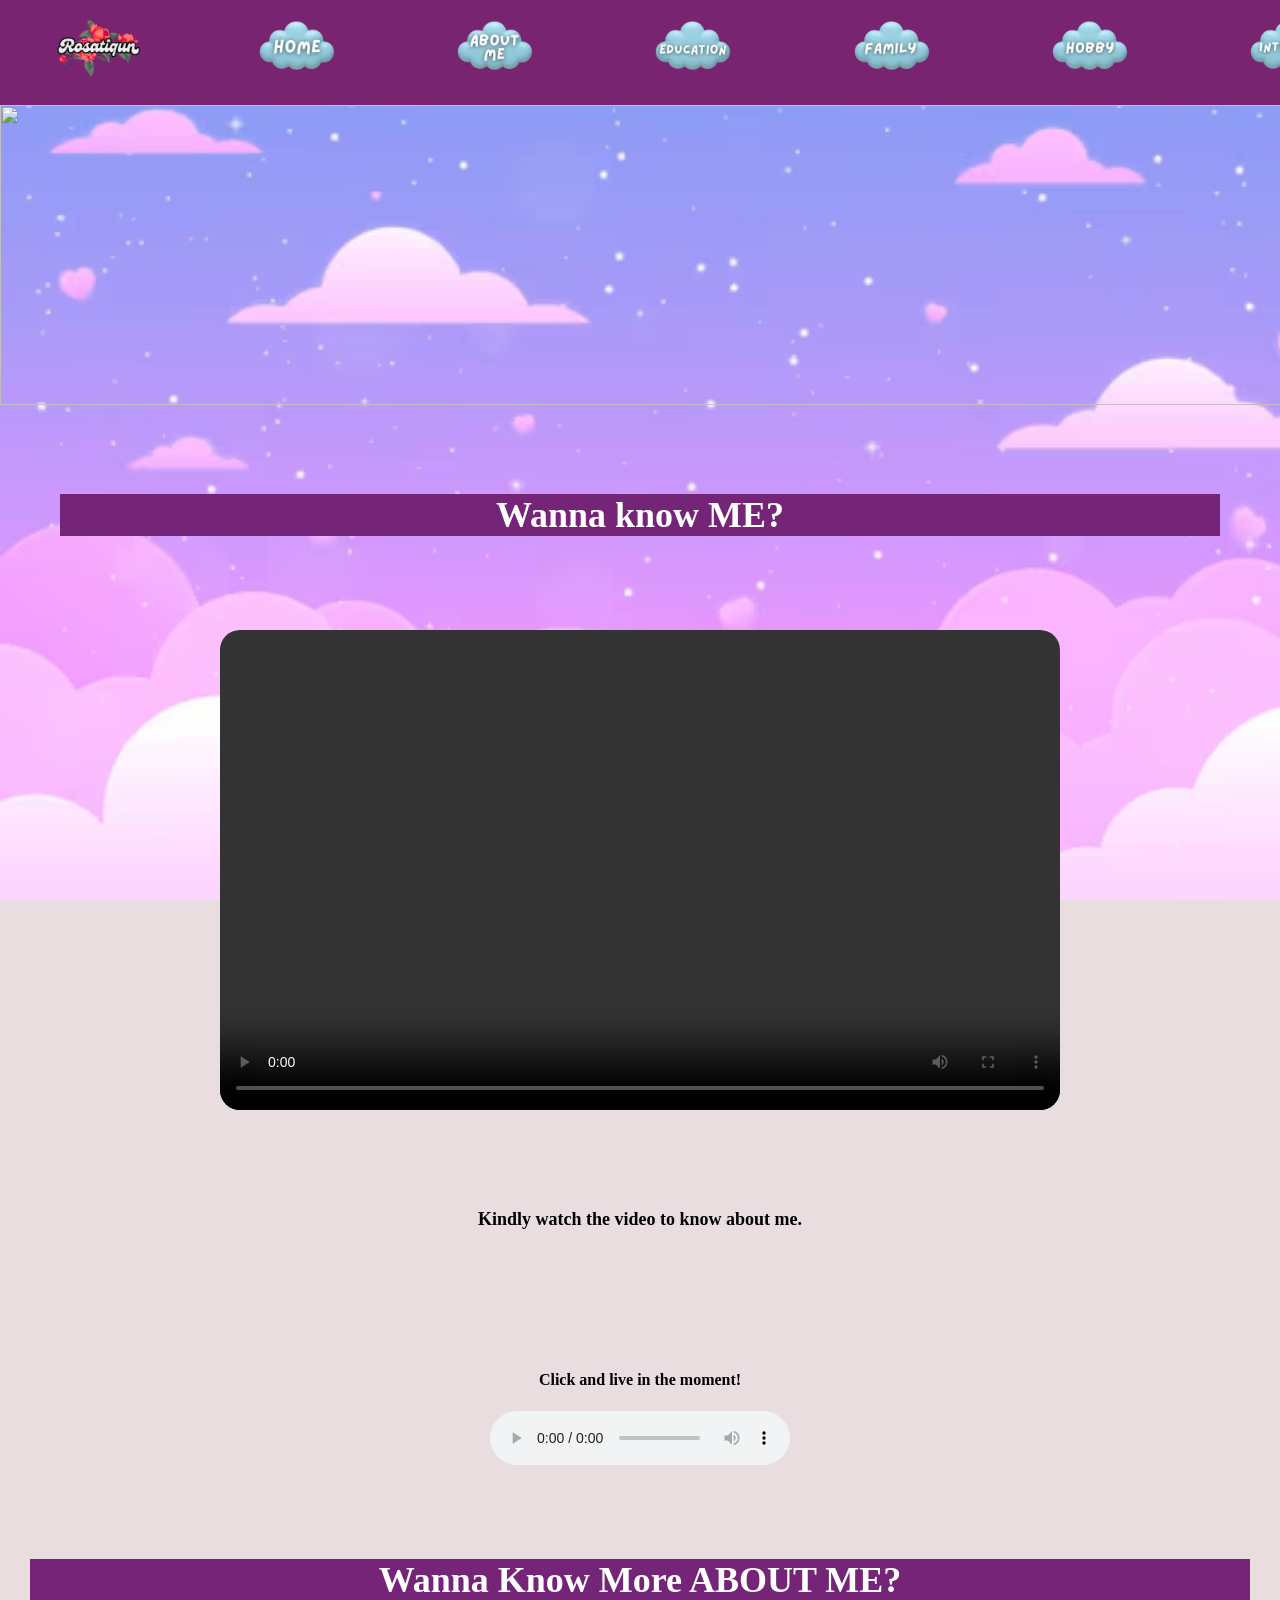
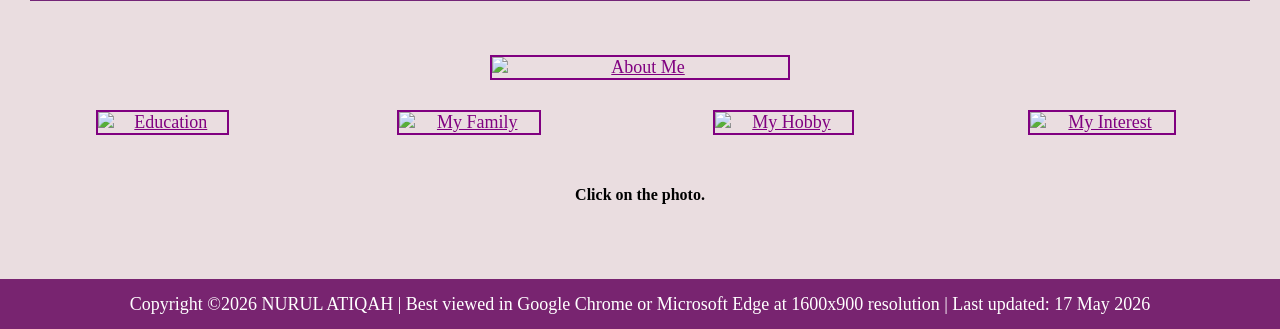
==== index.html @ b18af686 "Add files via upload" ====
<!DOCTYPE html>
<html>
<head>
	<title>My Personal Website</title>

<style>
.dropbtn {
  background-color: #782470;
  color: white;
  padding: 0px;
  font-size: 16px;
  border: none;
}

.dropdown {
  position: relative;
  display: inline-block;
}

.dropdown-content {
  display: none;
  position: absolute;
  left: 50%;
  transform: translateX(-50%);
  background-color: #782470;
  min-width: 160px;
  box-shadow: 0px 8px 16px 0px rgba(0,0,0,0.2);
  z-index: 1;
}

.dropdown-content a {
  color: white;
  padding: 10px 5px;
  text-decoration: none;
  display: block;
}

.dropdown-content a:hover {background-color: #ddd;}

.dropdown:hover .dropdown-content {display: block;}

.dropdown:hover .dropbtn {background-color: #3e8e41;}

#myBtn {
  display: block;
  position: fixed;
  bottom: 20px;
  right: 30px;
  z-index: 99;
  border: none;
  outline: none;
  background-color: transparent;
  color: white;
  cursor: pointer;
  padding: 15px;
  border-radius: 10px;
  font-size: 18px;
}

#myBtn:hover {
  background-color: #555;
}  

html {
  scroll-behavior: smooth;
}
  
* {box-sizing: border-box;}

.container {
  position: relative;
  width: 50%;
  max-width: 300px;
}

.image {
  display: block;
  width: 100%;
  height: auto;
}

.overlay {
  position: absolute; 
  bottom: 0; 
  background: rgb(0, 0, 0);
  background: rgba(0, 0, 0, 0.5);
  color: #f1f1f1; 
  width: 100%;
  transition: .5s ease;
  opacity:0;
  color: white;
  font-size: 20px;
  padding: 20px;
  text-align: center;
}

.container:hover .overlay {
  opacity: 1;
}  

video {
    border-radius: 20px;
    overflow: hidden;
}
</style>
	<link rel="stylesheet" href="style.css">
</head>
<body>
<body style="margin:0;padding:0">
<table align="center" width="100%" height="50" cellpadding="0" cellspacing="0">
<tr align="center" bgcolor="#782470">
<td><a href="index.html"><img src="/button/logo.png" width="100" height="100"></a></td>
<td><a href="index.html"><img src="/button/home.png" width="100" height="100"></a></td> 
<td><a href="about_me.html"><img src="/button/aboutme.png" width="100" height="100"></a></td>
<td><a href="education.html"><img src="/button/education.png" width="100" height="100"></a></td>
<td><a href="family.html"><img src="/button/family.png" width="100" height="100"></a></td>
<td>
<div class="dropdown">
	<img src="/button/hobby.png" width="100" height="100">
	<div class="dropdown-content" style="font-family:Comic Sans MS">
		<a href="drawing.html">Drawing</a>
		<a href="reading.html">Reading Novel</a>
		<a href="writing.html">Writing Story</a>
	</div>
</div>
</td>	
<td><a href="interest.html"><img src="/button/interest.png" width="100" height="100"></a></td>
<td>
<div class="dropdown">
	<img src="/button/gallery.png" width="100" height="100">
	<div class="dropdown-content" style="font-family:Comic Sans MS">
		<a href="myself.html">Myself</a>
		<a href="myfamily.html">My Family</a>
		<a href="mydrawing.html">My Drawing</a>
		<a href="mynovels.html">My Novels</a>
		<a href="myfavkpop.html">My Favourite K-pop Group</a>
		<a href="myfavkdrama.html">My Watched K-drama</a>
	</div>
</div>
</td>
</tr>
<tr align="center">
<td colspan="8"><img src="/home/banner.png" width="1585" height="300"></td>
</tr>
</table>

<table align="center" width="100%" cellpadding="10" cellspacing="50">
<tr align="center"> 
<td align="center"><h1 style="font-family:Comic Sans MS; background-color:#742577; color:#ffffff">Wanna know ME?</h1></td>
</tr>

<tr align="center"> 
<td align="center">
<video width="840" height="480" controls>
	<source src="/home/home_video.mp4" type="video/mp4">
	<source src="/home/home_video." type="video/ogg">
</video>
</td>
</tr>

<tr>
<td align="center">
<h4>Kindly watch the video to know about me.</h4>
</td>
</tr>
</table>
<br>
<br>
<h4 align="center">Click and live in the moment!</h4>
<div style="text-align:center;">
	<audio controls>
		<source src="/home/bgsound1.mp3" type="audio/mpeg" align="center">
	</audio>
</div>
<br>
<br>
<table align="center" width="100%" cellpadding="0" cellspacing="30">
<tr align="center">
<td colspan="4"><h1 style="font-family:Comic Sans MS; background-color:#7422577">Wanna Know More ABOUT ME?</h1></td>
</tr>

<tr align="center">
<td colspan="4">
<div class="container">
	<a href="about_me.html"><img src="/home/tumb-1.png" alt="About Me" class="image" border="2"></a>
	<div class="overlay" style="font-family:Comic Sans MS">ABOUT ME</div>
</div>
</td>
</tr>

<tr align="center">
<td>
<div class="container">
	<a href="education.html"><img src="/home/tumb-2.png" alt="Education" class="image" border="2"></a>
	<div class="overlay" style="font-family:Comic Sans MS">EDUCATION</div>
</div>
</td>
<td>
<div class="container">
	<a href="family.html"><img src="/home/tumb-3.png" alt="My Family" class="image" border="2"></a>
	<div class="overlay" style="font-family:Comic Sans MS">MY FAMILY</div>
</div>
</td>
<td>
<div class="container">
	<a href="hobby.html"><img src="/home/tumb-4.png" alt="My Hobby" class="image" border="2"></a>
	<div class="overlay" style="font-family:Comic Sans MS">MY HOBBY</div>
</div>
</td>
<td>
<div class="container">
	<a href="interest.html"><img src="/home/tumb-5.png" alt="My Interest" class="image" border="2"></a>
	<div class="overlay" style="font-family:Comic Sans MS">MY INTEREST</div>
</div>
</td>
</tr>
</table>
<h4 align="center">Click on the photo.</h4>
<br>
<button onclick="topFunction()" id="myBtn" title="Go to top">
	<img src="scrollup.png" width="50px" height="50px" align="right">
</button>
<br>
<br>
<table align="center" width="100%" height="50" cellpadding="0" cellspacing="0" style="color: white;">
<tr align="center" bgcolor="#782470" >
<td>Copyright ©2026 NURUL ATIQAH | Best viewed in Google Chrome or Microsoft Edge at
1600x900 resolution | Last updated: 17 May 2026</td>
</tr>
</table>
<script>
window.onscroll = function() {
    scrollFunction();
};

function scrollFunction() {
    if (document.documentElement.scrollTop > 300) {
        document.getElementById("myBtn").style.display = "block";
    } else {
        document.getElementById("myBtn").style.display = "none";
    }
}

function topFunction() {
    document.documentElement.scrollTop = 0;
}
</script>
<body bgcolor="#eadde0">
<body link="purple">
</body>
</html>
---- style.css ----
body {
	background-image: url('bg3.jpg');
	background-repeat: no-repeat;
	background-attachment: fixed;
	background-size: cover;
}

h1 {
	background-color:#742577;
	color:#ffffff;
	font-family:Comic Sans MS;
}

p {
	font-size: 20px;
}

td {
	font-size: 18px;
}

button {
	width: 100px;
	height: 100px;
}
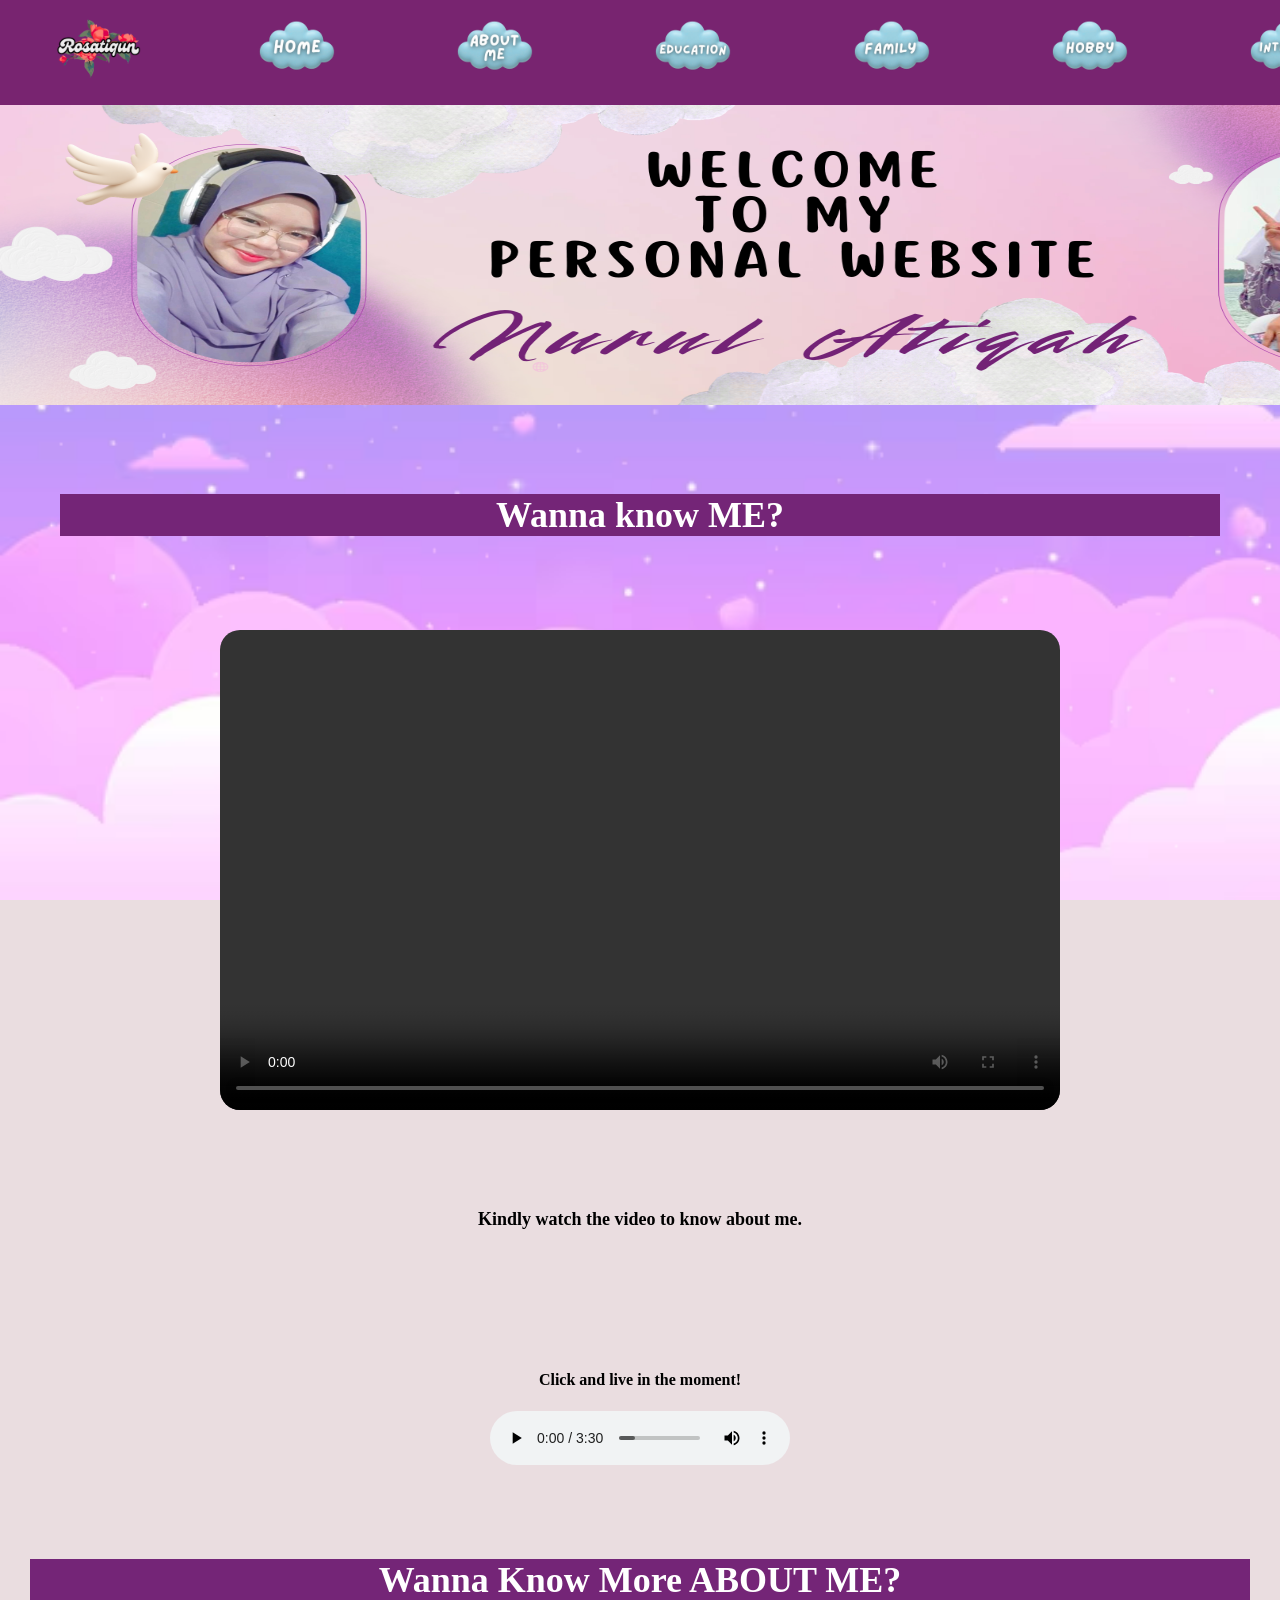
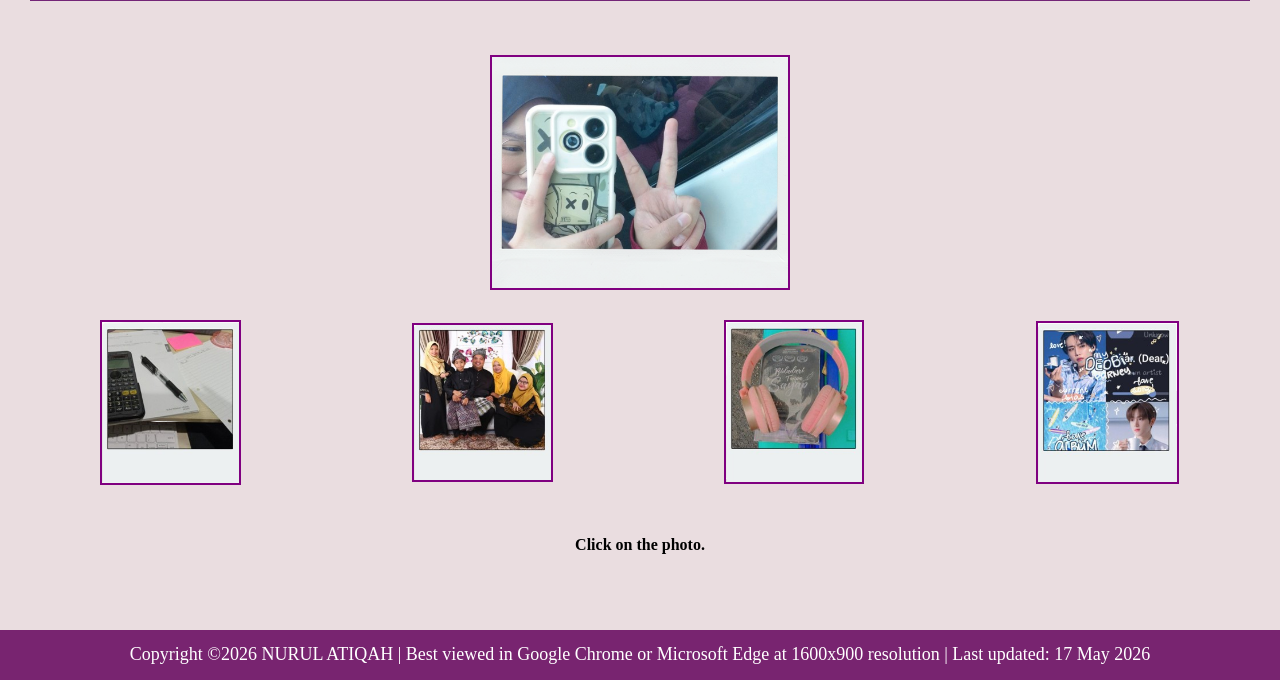
==== commit 4e81fc16: "Add files via upload" ====
--- a/index.html
+++ b/index.html
@@ -109,14 +109,14 @@
 <body style="margin:0;padding:0">
 <table align="center" width="100%" height="50" cellpadding="0" cellspacing="0">
 <tr align="center" bgcolor="#782470">
-<td><a href="index.html"><img src="/button/logo.png" width="100" height="100"></a></td>
-<td><a href="index.html"><img src="/button/home.png" width="100" height="100"></a></td> 
-<td><a href="about_me.html"><img src="/button/aboutme.png" width="100" height="100"></a></td>
-<td><a href="education.html"><img src="/button/education.png" width="100" height="100"></a></td>
-<td><a href="family.html"><img src="/button/family.png" width="100" height="100"></a></td>
+<td><a href="index.html"><img src="button/logo.png" width="100" height="100"></a></td>
+<td><a href="index.html"><img src="button/home.png" width="100" height="100"></a></td> 
+<td><a href="about_me.html"><img src="button/aboutme.png" width="100" height="100"></a></td>
+<td><a href="education.html"><img src="button/education.png" width="100" height="100"></a></td>
+<td><a href="family.html"><img src="button/family.png" width="100" height="100"></a></td>
 <td>
 <div class="dropdown">
-	<img src="/button/hobby.png" width="100" height="100">
+	<img src="button/hobby.png" width="100" height="100">
 	<div class="dropdown-content" style="font-family:Comic Sans MS">
 		<a href="drawing.html">Drawing</a>
 		<a href="reading.html">Reading Novel</a>
@@ -124,10 +124,10 @@
 	</div>
 </div>
 </td>	
-<td><a href="interest.html"><img src="/button/interest.png" width="100" height="100"></a></td>
+<td><a href="interest.html"><img src="button/interest.png" width="100" height="100"></a></td>
 <td>
 <div class="dropdown">
-	<img src="/button/gallery.png" width="100" height="100">
+	<img src="button/gallery.png" width="100" height="100">
 	<div class="dropdown-content" style="font-family:Comic Sans MS">
 		<a href="myself.html">Myself</a>
 		<a href="myfamily.html">My Family</a>
@@ -140,7 +140,7 @@
 </td>
 </tr>
 <tr align="center">
-<td colspan="8"><img src="/home/banner.png" width="1585" height="300"></td>
+<td colspan="8"><img src="home/banner.png" width="1585" height="300"></td>
 </tr>
 </table>
 
@@ -152,8 +152,8 @@
 <tr align="center"> 
 <td align="center">
 <video width="840" height="480" controls>
-	<source src="/home/home_video.mp4" type="video/mp4">
-	<source src="/home/home_video." type="video/ogg">
+	<source src="home/home_video.mp4" type="video/mp4">
+	<source src="home/home_video." type="video/ogg">
 </video>
 </td>
 </tr>
@@ -169,7 +169,7 @@
 <h4 align="center">Click and live in the moment!</h4>
 <div style="text-align:center;">
 	<audio controls>
-		<source src="/home/bgsound1.mp3" type="audio/mpeg" align="center">
+		<source src="home/bgsound1.mp3" type="audio/mpeg" align="center">
 	</audio>
 </div>
 <br>
@@ -182,7 +182,7 @@
 <tr align="center">
 <td colspan="4">
 <div class="container">
-	<a href="about_me.html"><img src="/home/tumb-1.png" alt="About Me" class="image" border="2"></a>
+	<a href="about_me.html"><img src="home/tumb-1.png" alt="About Me" class="image" border="2"></a>
 	<div class="overlay" style="font-family:Comic Sans MS">ABOUT ME</div>
 </div>
 </td>
@@ -191,25 +191,25 @@
 <tr align="center">
 <td>
 <div class="container">
-	<a href="education.html"><img src="/home/tumb-2.png" alt="Education" class="image" border="2"></a>
+	<a href="education.html"><img src="home/tumb-2.png" alt="Education" class="image" border="2"></a>
 	<div class="overlay" style="font-family:Comic Sans MS">EDUCATION</div>
 </div>
 </td>
 <td>
 <div class="container">
-	<a href="family.html"><img src="/home/tumb-3.png" alt="My Family" class="image" border="2"></a>
+	<a href="family.html"><img src="home/tumb-3.png" alt="My Family" class="image" border="2"></a>
 	<div class="overlay" style="font-family:Comic Sans MS">MY FAMILY</div>
 </div>
 </td>
 <td>
 <div class="container">
-	<a href="hobby.html"><img src="/home/tumb-4.png" alt="My Hobby" class="image" border="2"></a>
+	<a href="hobby.html"><img src="home/tumb-4.png" alt="My Hobby" class="image" border="2"></a>
 	<div class="overlay" style="font-family:Comic Sans MS">MY HOBBY</div>
 </div>
 </td>
 <td>
 <div class="container">
-	<a href="interest.html"><img src="/home/tumb-5.png" alt="My Interest" class="image" border="2"></a>
+	<a href="interest.html"><img src="home/tumb-5.png" alt="My Interest" class="image" border="2"></a>
 	<div class="overlay" style="font-family:Comic Sans MS">MY INTEREST</div>
 </div>
 </td>
@@ -218,7 +218,7 @@
 <h4 align="center">Click on the photo.</h4>
 <br>
 <button onclick="topFunction()" id="myBtn" title="Go to top">
-	<img src="scrollup.png" width="50px" height="50px" align="right">
+	<img src="button/scrollup.png" width="50px" height="50px" align="right">
 </button>
 <br>
 <br>
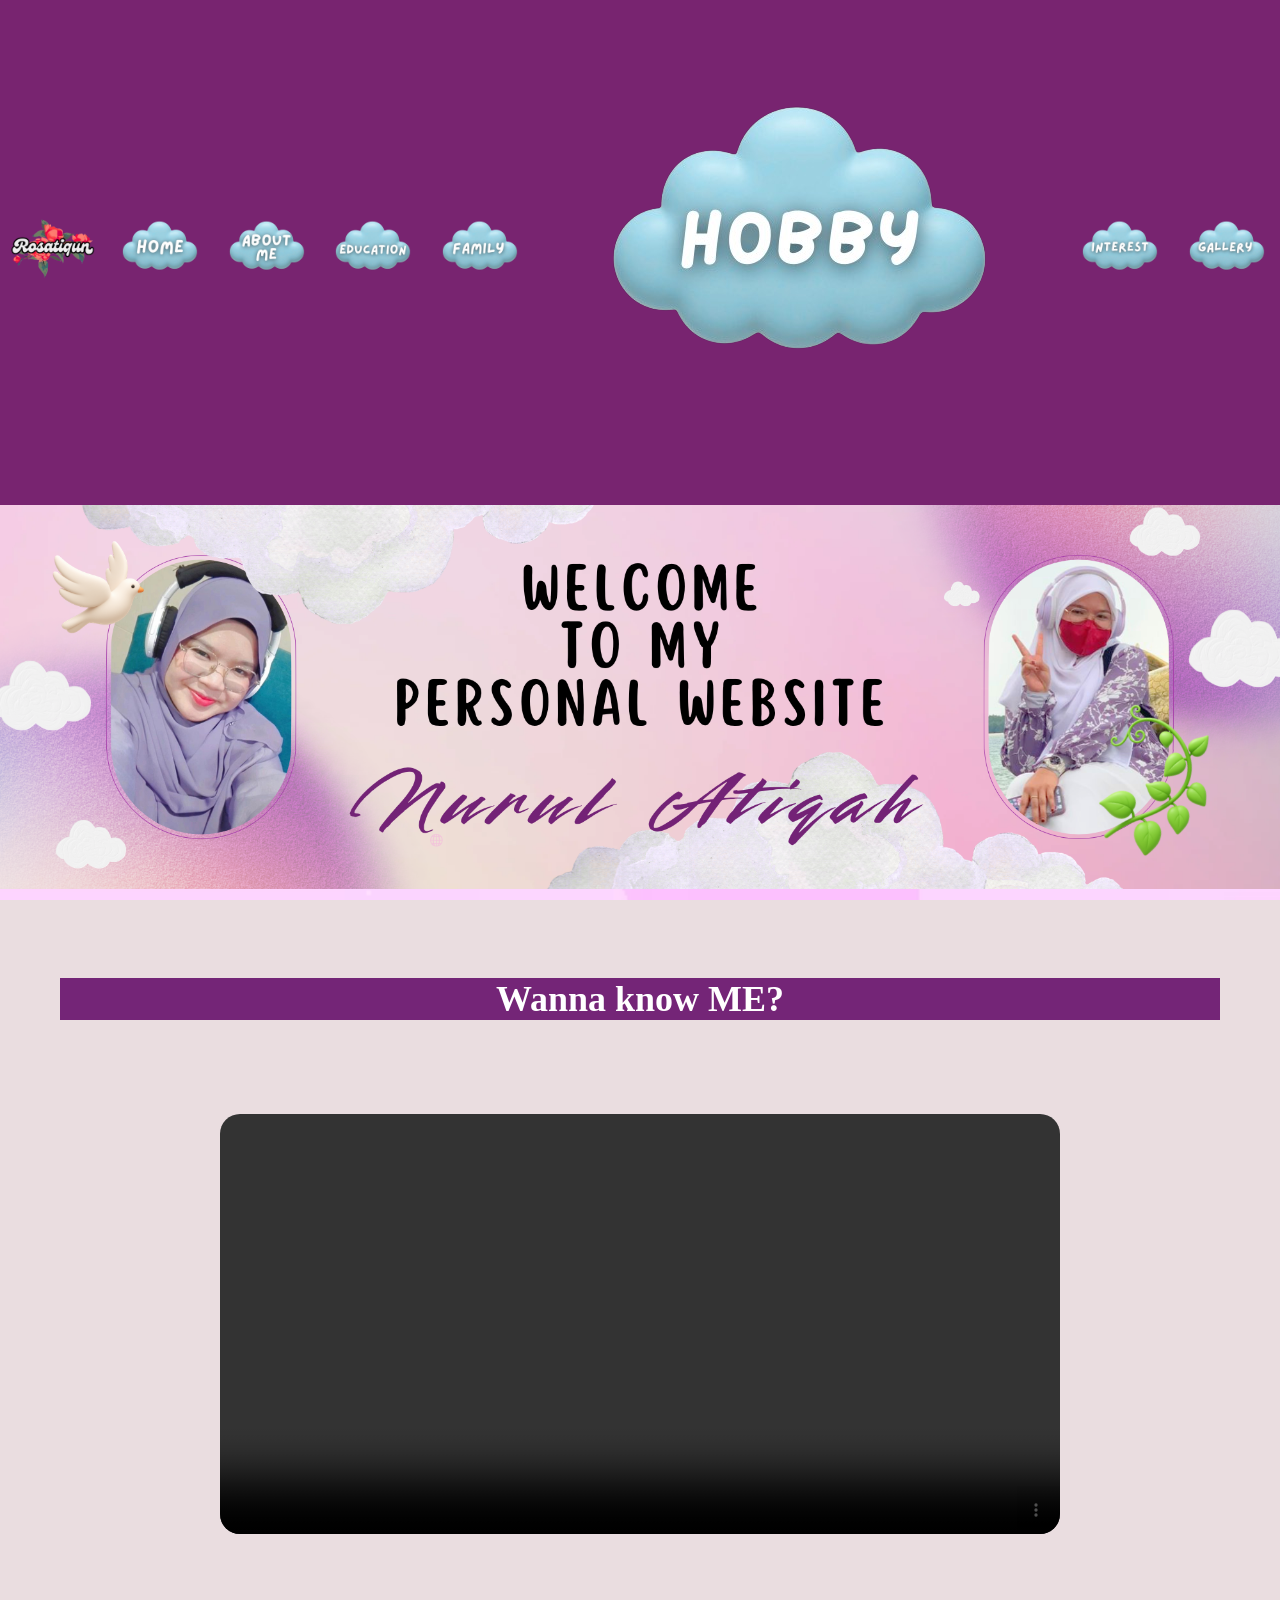
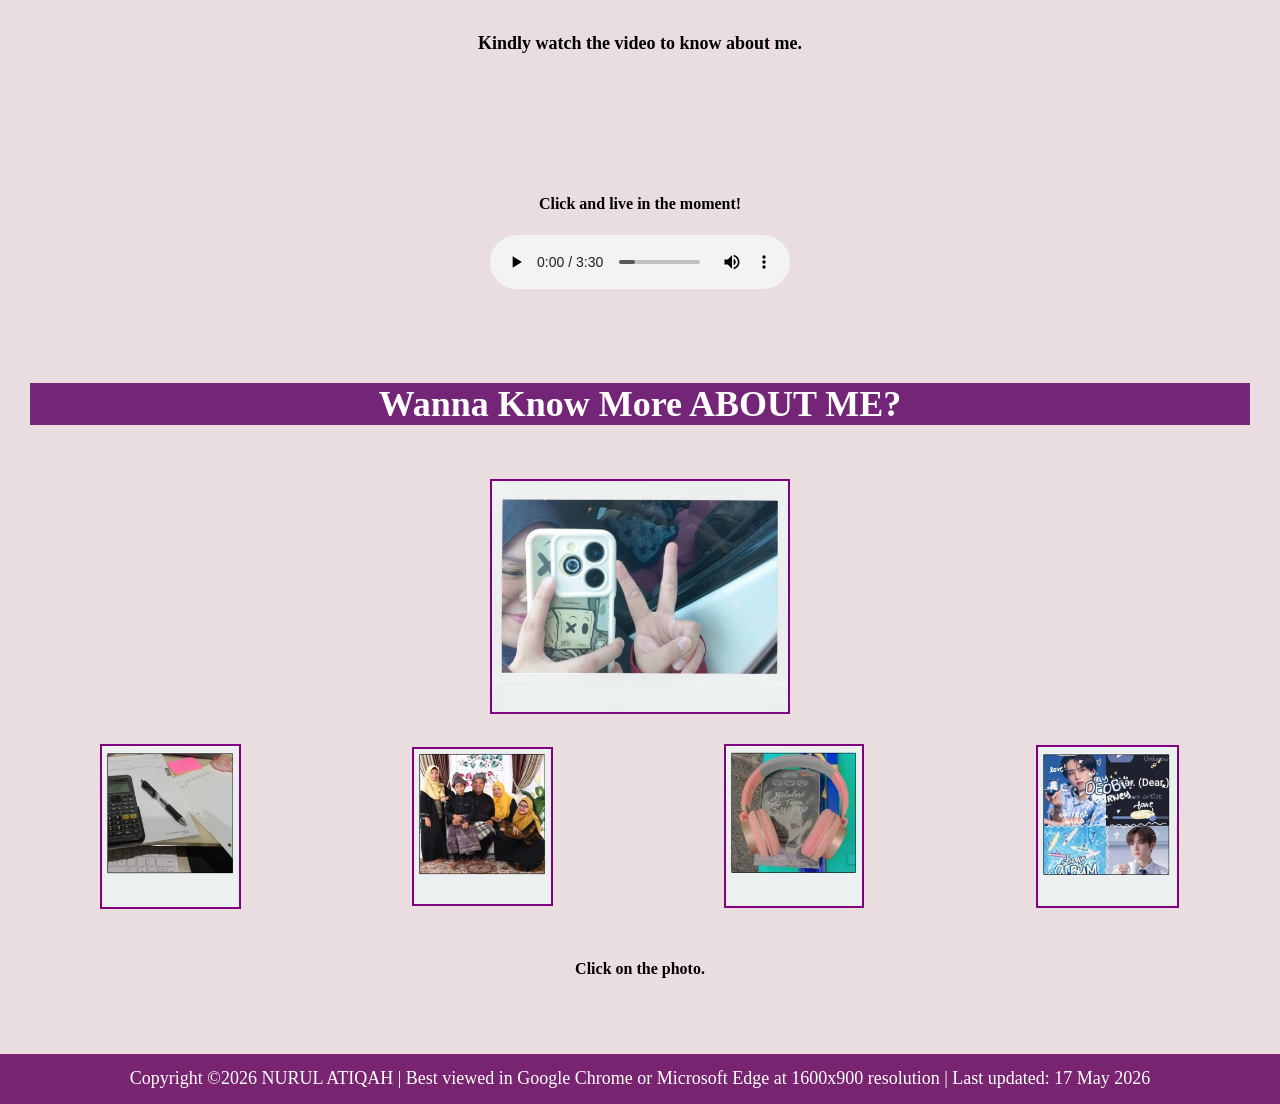
==== commit 205ae9c4: "Update index.html" ====
--- a/index.html
+++ b/index.html
@@ -4,6 +4,13 @@
 	<title>My Personal Website</title>
 
 <style>
+@media screen and (max-width: 768px) {
+    td {
+        display: block;
+        width: 100%;
+    }
+}
+	
 .dropbtn {
   background-color: #782470;
   color: white;
@@ -102,11 +109,18 @@
     border-radius: 20px;
     overflow: hidden;
 }
+
+img, video {
+    max-width: 100%;
+    height: auto;
+}
 </style>
 	<link rel="stylesheet" href="style.css">
+
+<meta name="viewport" content="width=device-width, initial-scale=1.0">
 </head>
 <body>
-<body style="margin:0;padding:0">
+<body style="margin:0;padding:0;background-color:#eadde0;">
 <table align="center" width="100%" height="50" cellpadding="0" cellspacing="0">
 <tr align="center" bgcolor="#782470">
 <td><a href="index.html"><img src="button/logo.png" width="100" height="100"></a></td>
@@ -116,7 +130,7 @@
 <td><a href="family.html"><img src="button/family.png" width="100" height="100"></a></td>
 <td>
 <div class="dropdown">
-	<img src="button/hobby.png" width="100" height="100">
+	<img src="button/hobby.png" width="100%" height=":auto">
 	<div class="dropdown-content" style="font-family:Comic Sans MS">
 		<a href="drawing.html">Drawing</a>
 		<a href="reading.html">Reading Novel</a>
@@ -245,7 +259,6 @@
     document.documentElement.scrollTop = 0;
 }
 </script>
-<body bgcolor="#eadde0">
 <body link="purple">
 </body>
-</html>+</html>
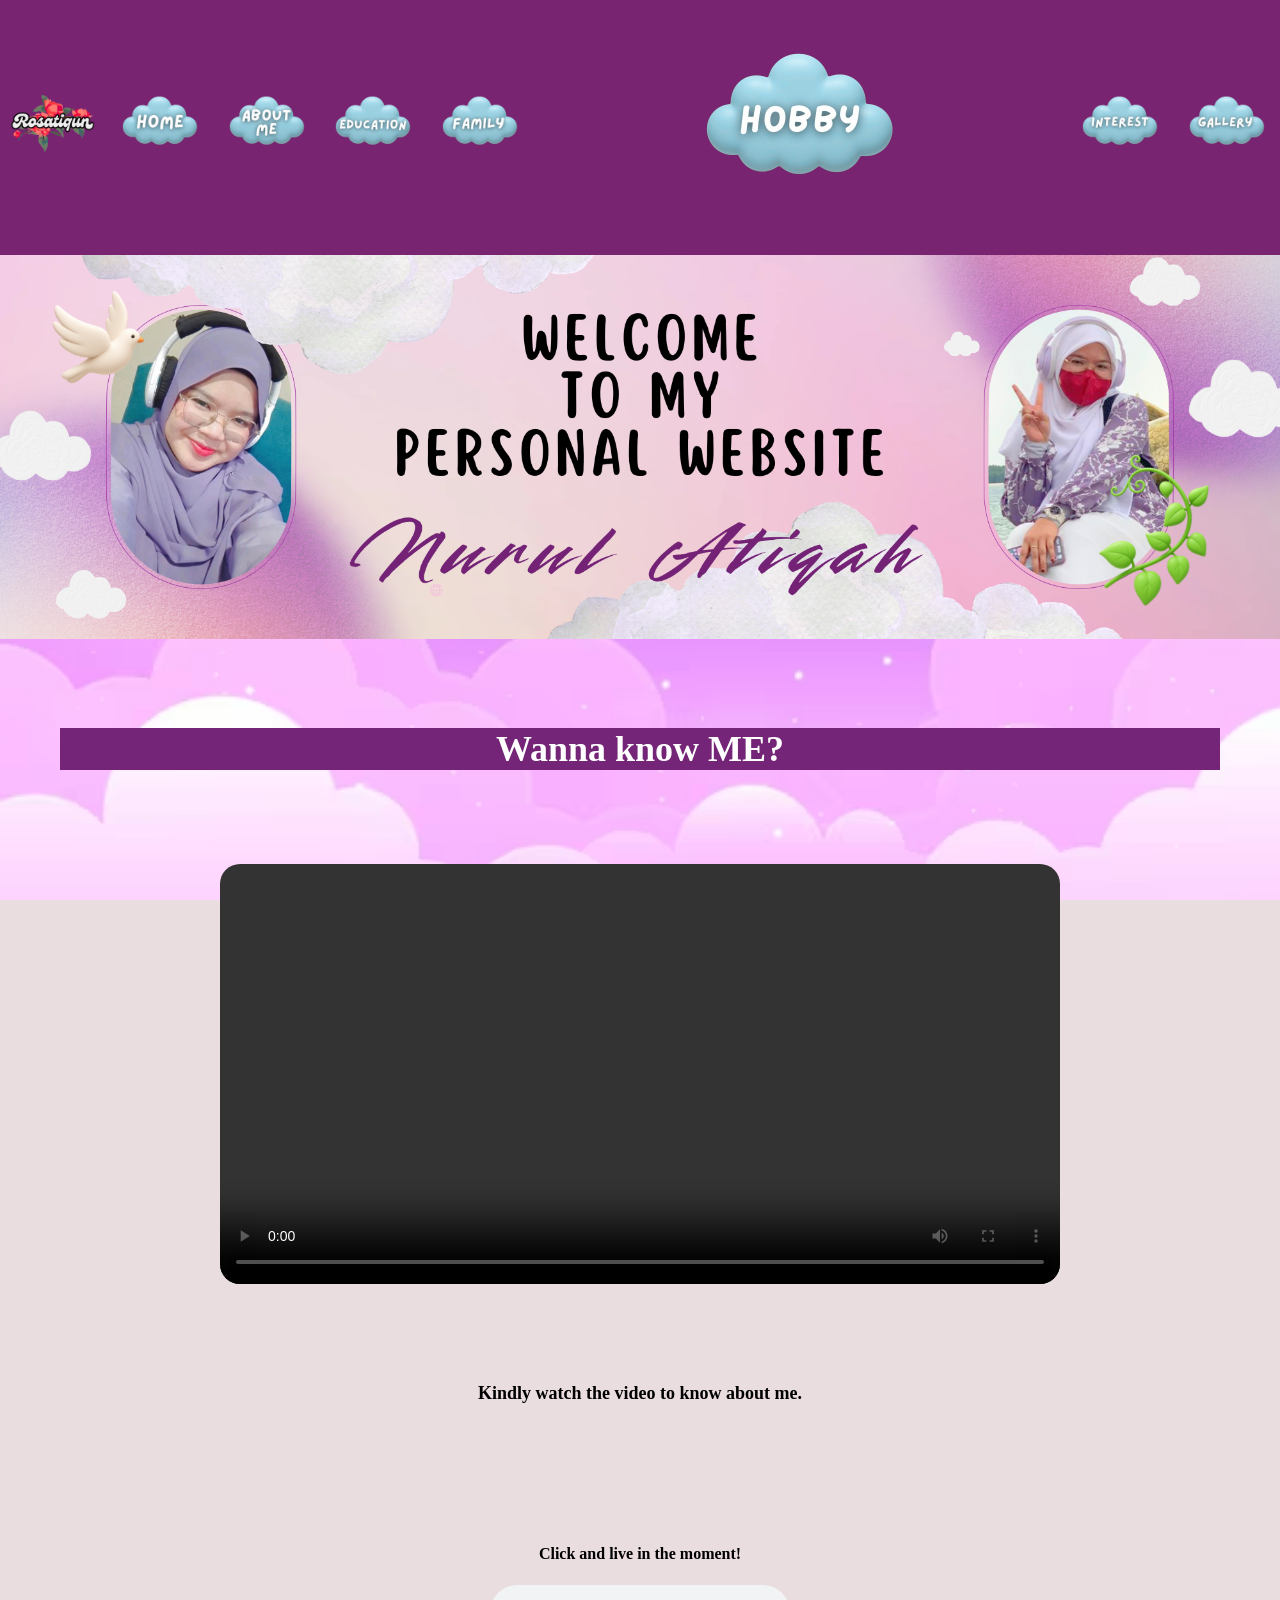
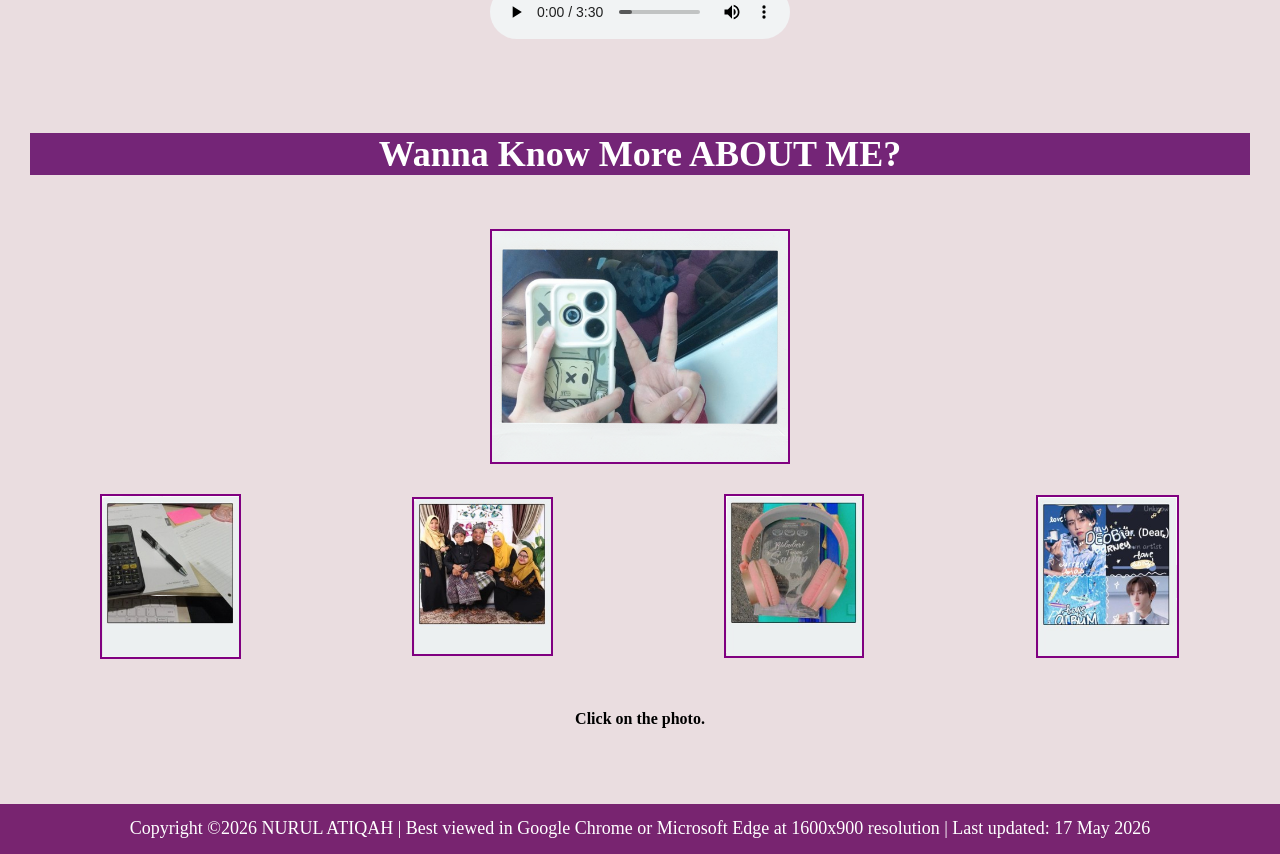
==== commit 8aefc6f3: "Update index.html" ====
--- a/index.html
+++ b/index.html
@@ -130,7 +130,7 @@
 <td><a href="family.html"><img src="button/family.png" width="100" height="100"></a></td>
 <td>
 <div class="dropdown">
-	<img src="button/hobby.png" width="100%" height=":auto">
+	<img src="button/hobby.png" width="50%" height=":auto">
 	<div class="dropdown-content" style="font-family:Comic Sans MS">
 		<a href="drawing.html">Drawing</a>
 		<a href="reading.html">Reading Novel</a>
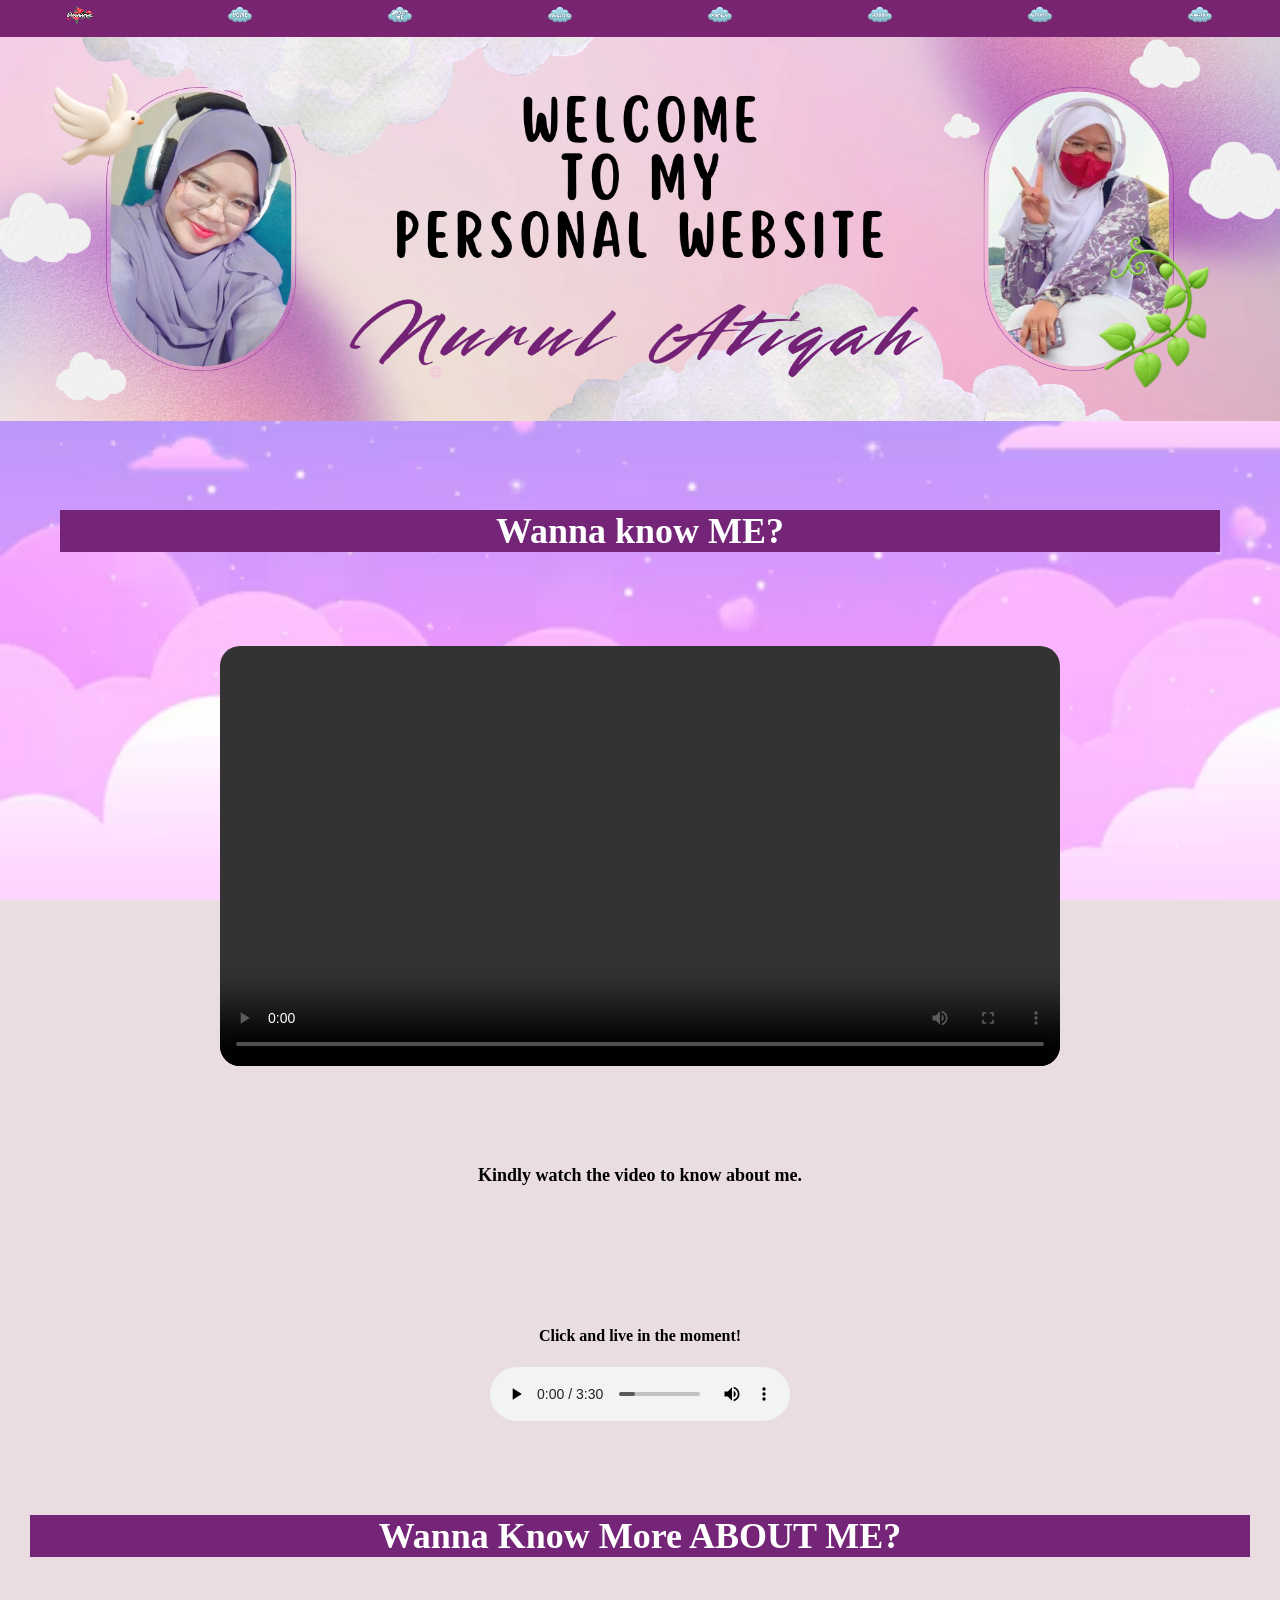
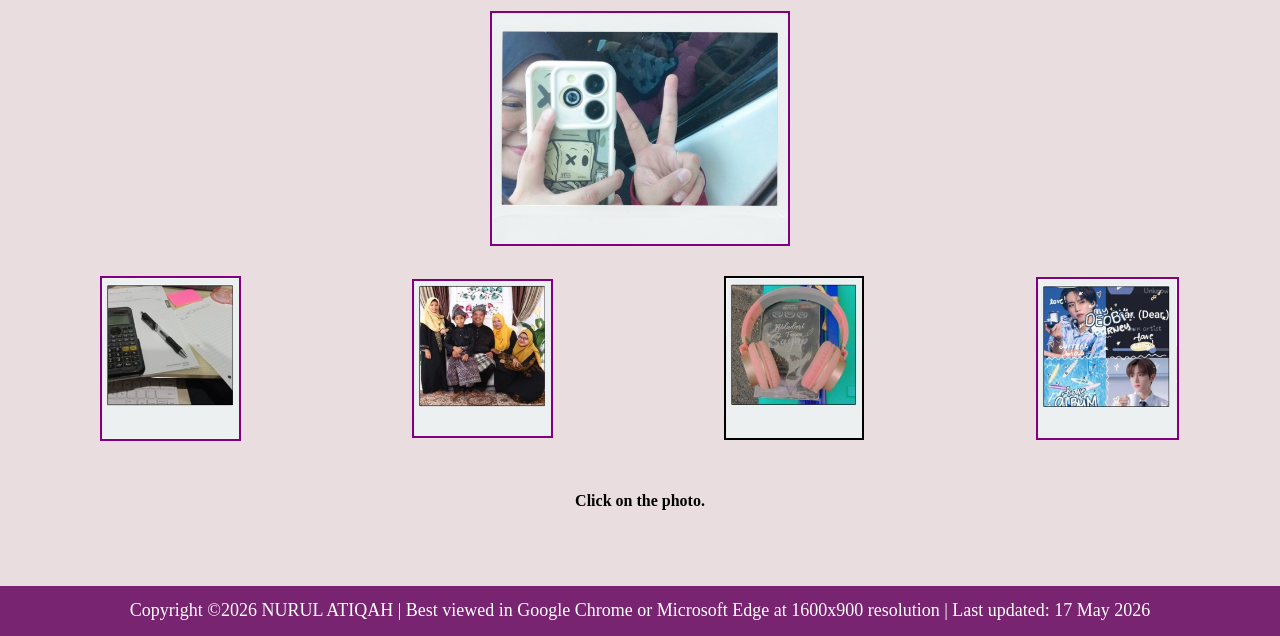
==== commit 4d44290a: "Update index.html" ====
--- a/index.html
+++ b/index.html
@@ -123,14 +123,14 @@
 <body style="margin:0;padding:0;background-color:#eadde0;">
 <table align="center" width="100%" height="50" cellpadding="0" cellspacing="0">
 <tr align="center" bgcolor="#782470">
-<td><a href="index.html"><img src="button/logo.png" width="100" height="100"></a></td>
-<td><a href="index.html"><img src="button/home.png" width="100" height="100"></a></td> 
-<td><a href="about_me.html"><img src="button/aboutme.png" width="100" height="100"></a></td>
-<td><a href="education.html"><img src="button/education.png" width="100" height="100"></a></td>
-<td><a href="family.html"><img src="button/family.png" width="100" height="100"></a></td>
+<td><a href="index.html"><img src="button/logo.png" width="20%" height="auto"></a></td>
+<td><a href="index.html"><img src="button/home.png" width="20%" height="auto"></a></td> 
+<td><a href="about_me.html"><img src="button/aboutme.png" width="20%" height="auto"></a></td>
+<td><a href="education.html"><img src="button/education.png" width="20%" height="auto"></a></td>
+<td><a href="family.html"><img src="button/family.png" width="20%" height="auto"></a></td>
 <td>
 <div class="dropdown">
-	<img src="button/hobby.png" width="50%" height=":auto">
+	<img src="button/hobby.png" width="20%" height=":auto">
 	<div class="dropdown-content" style="font-family:Comic Sans MS">
 		<a href="drawing.html">Drawing</a>
 		<a href="reading.html">Reading Novel</a>
@@ -138,10 +138,10 @@
 	</div>
 </div>
 </td>	
-<td><a href="interest.html"><img src="button/interest.png" width="100" height="100"></a></td>
+<td><a href="interest.html"><img src="button/interest.png" width="20%" height="auto"></a></td>
 <td>
 <div class="dropdown">
-	<img src="button/gallery.png" width="100" height="100">
+	<img src="button/gallery.png" width="20%" height="auto">
 	<div class="dropdown-content" style="font-family:Comic Sans MS">
 		<a href="myself.html">Myself</a>
 		<a href="myfamily.html">My Family</a>
@@ -217,7 +217,7 @@
 </td>
 <td>
 <div class="container">
-	<a href="hobby.html"><img src="home/tumb-4.png" alt="My Hobby" class="image" border="2"></a>
+	<img src="home/tumb-4.png" alt="My Hobby" class="image" border="2">
 	<div class="overlay" style="font-family:Comic Sans MS">MY HOBBY</div>
 </div>
 </td>
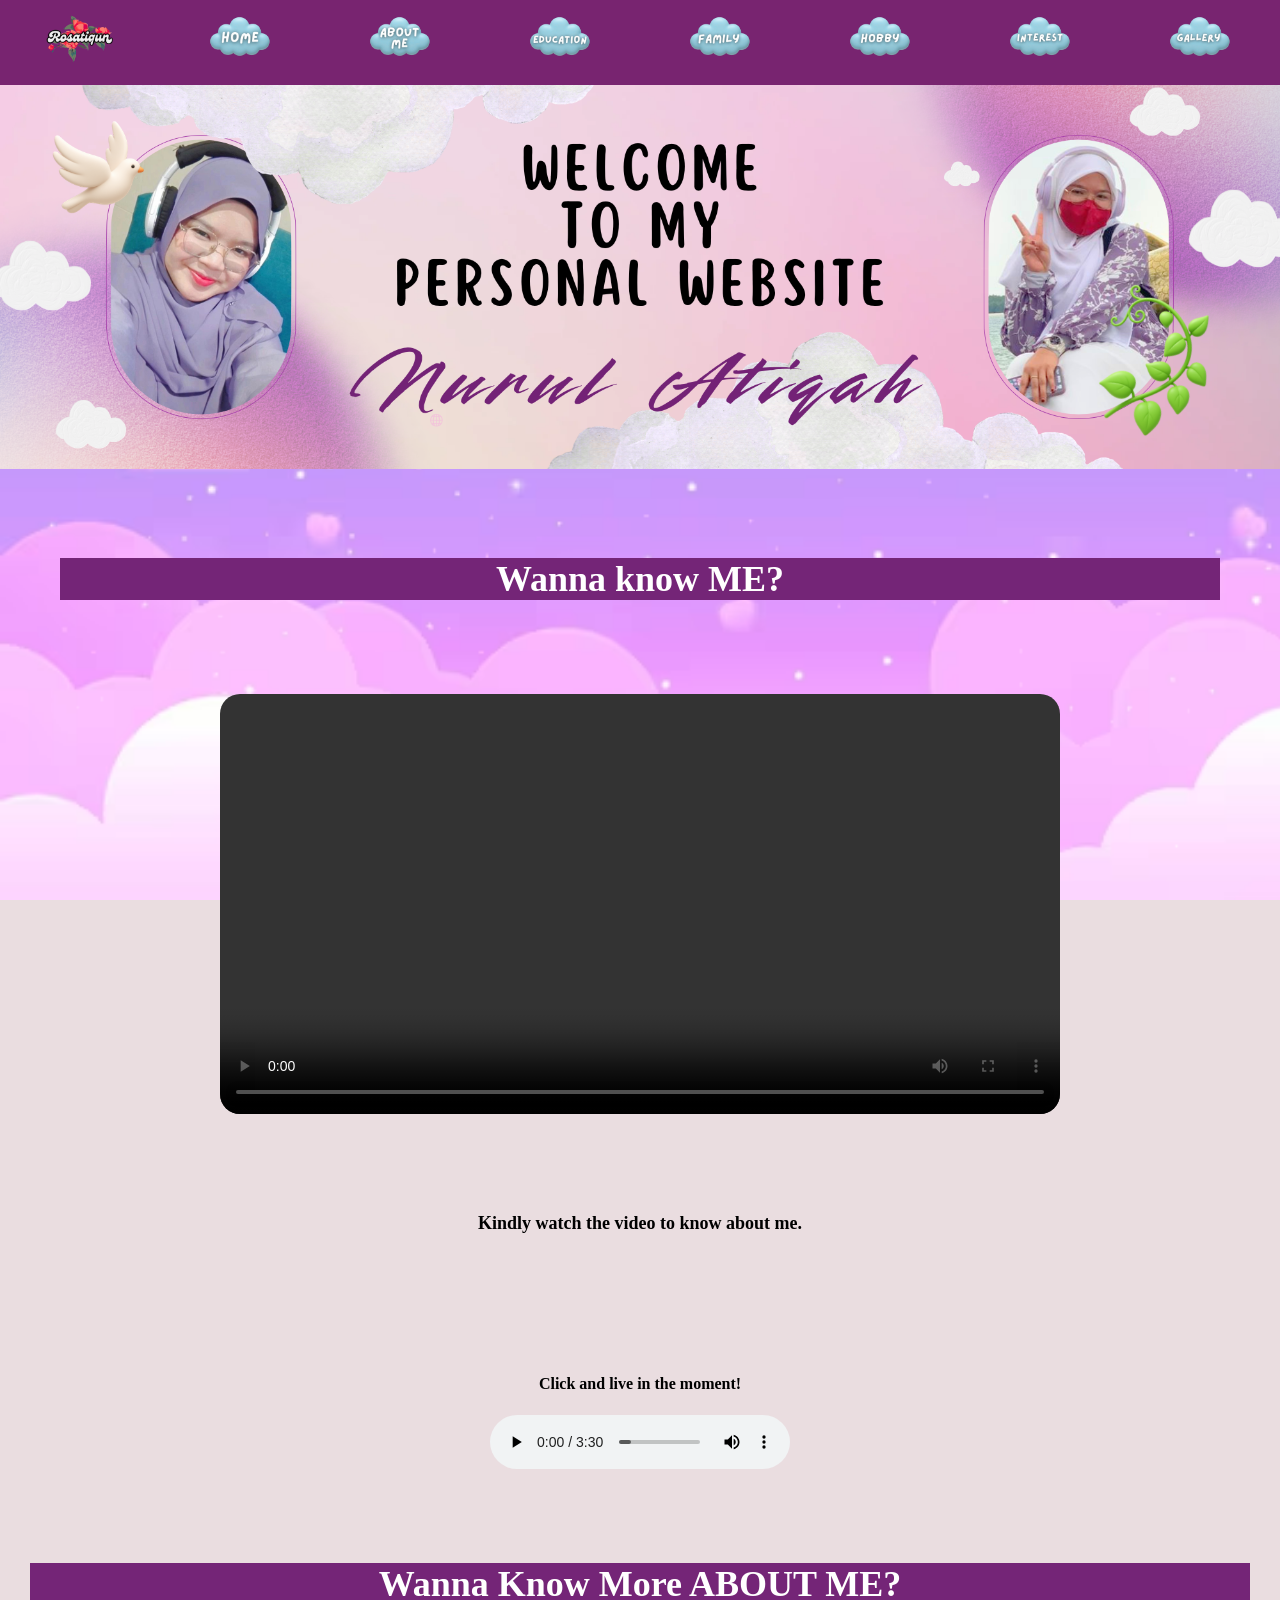
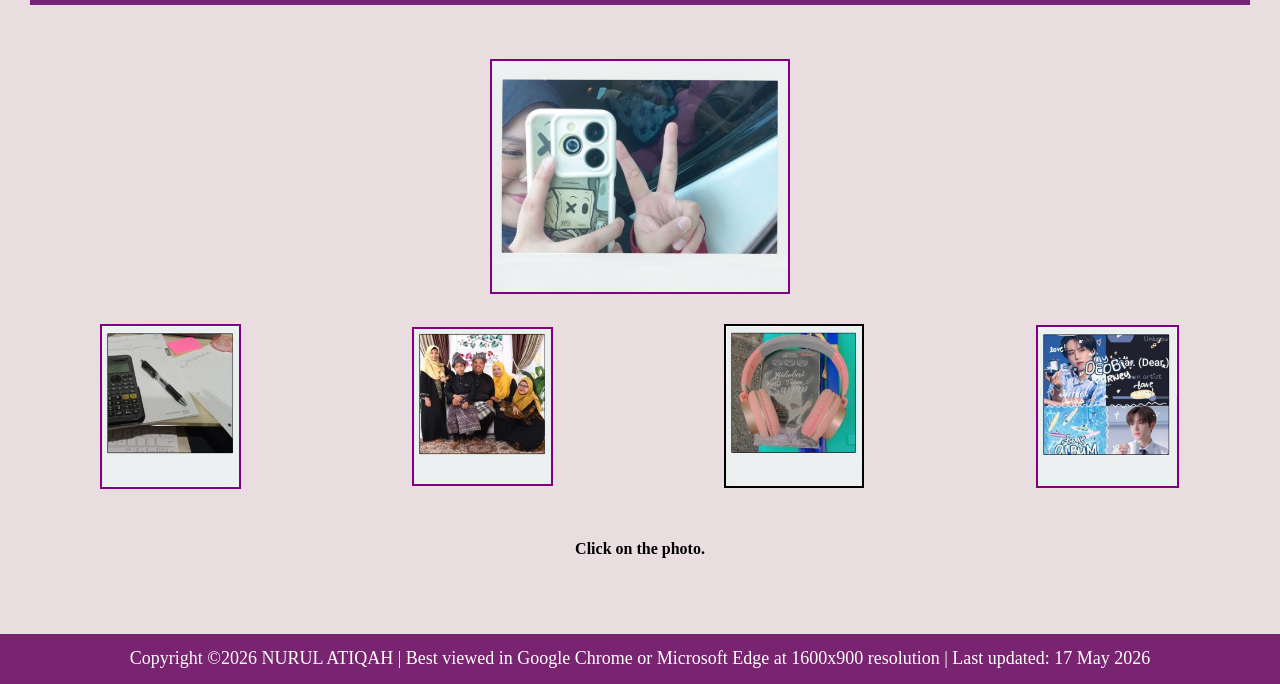
==== commit 17862ae4: "Update index.html" ====
--- a/index.html
+++ b/index.html
@@ -123,14 +123,14 @@
 <body style="margin:0;padding:0;background-color:#eadde0;">
 <table align="center" width="100%" height="50" cellpadding="0" cellspacing="0">
 <tr align="center" bgcolor="#782470">
-<td><a href="index.html"><img src="button/logo.png" width="20%" height="auto"></a></td>
-<td><a href="index.html"><img src="button/home.png" width="20%" height="auto"></a></td> 
-<td><a href="about_me.html"><img src="button/aboutme.png" width="20%" height="auto"></a></td>
-<td><a href="education.html"><img src="button/education.png" width="20%" height="auto"></a></td>
-<td><a href="family.html"><img src="button/family.png" width="20%" height="auto"></a></td>
+<td><a href="index.html"><img src="button/logo.png" width="50%" height="auto"></a></td>
+<td><a href="index.html"><img src="button/home.png" width="50%" height="auto"></a></td> 
+<td><a href="about_me.html"><img src="button/aboutme.png" width="50%" height="auto"></a></td>
+<td><a href="education.html"><img src="button/education.png" width="50%" height="auto"></a></td>
+<td><a href="family.html"><img src="button/family.png" width="50%" height="auto"></a></td>
 <td>
 <div class="dropdown">
-	<img src="button/hobby.png" width="20%" height=":auto">
+	<img src="button/hobby.png" width="50%" height=":auto">
 	<div class="dropdown-content" style="font-family:Comic Sans MS">
 		<a href="drawing.html">Drawing</a>
 		<a href="reading.html">Reading Novel</a>
@@ -138,10 +138,10 @@
 	</div>
 </div>
 </td>	
-<td><a href="interest.html"><img src="button/interest.png" width="20%" height="auto"></a></td>
+<td><a href="interest.html"><img src="button/interest.png" width="50%" height="auto"></a></td>
 <td>
 <div class="dropdown">
-	<img src="button/gallery.png" width="20%" height="auto">
+	<img src="button/gallery.png" width="50%" height="auto">
 	<div class="dropdown-content" style="font-family:Comic Sans MS">
 		<a href="myself.html">Myself</a>
 		<a href="myfamily.html">My Family</a>
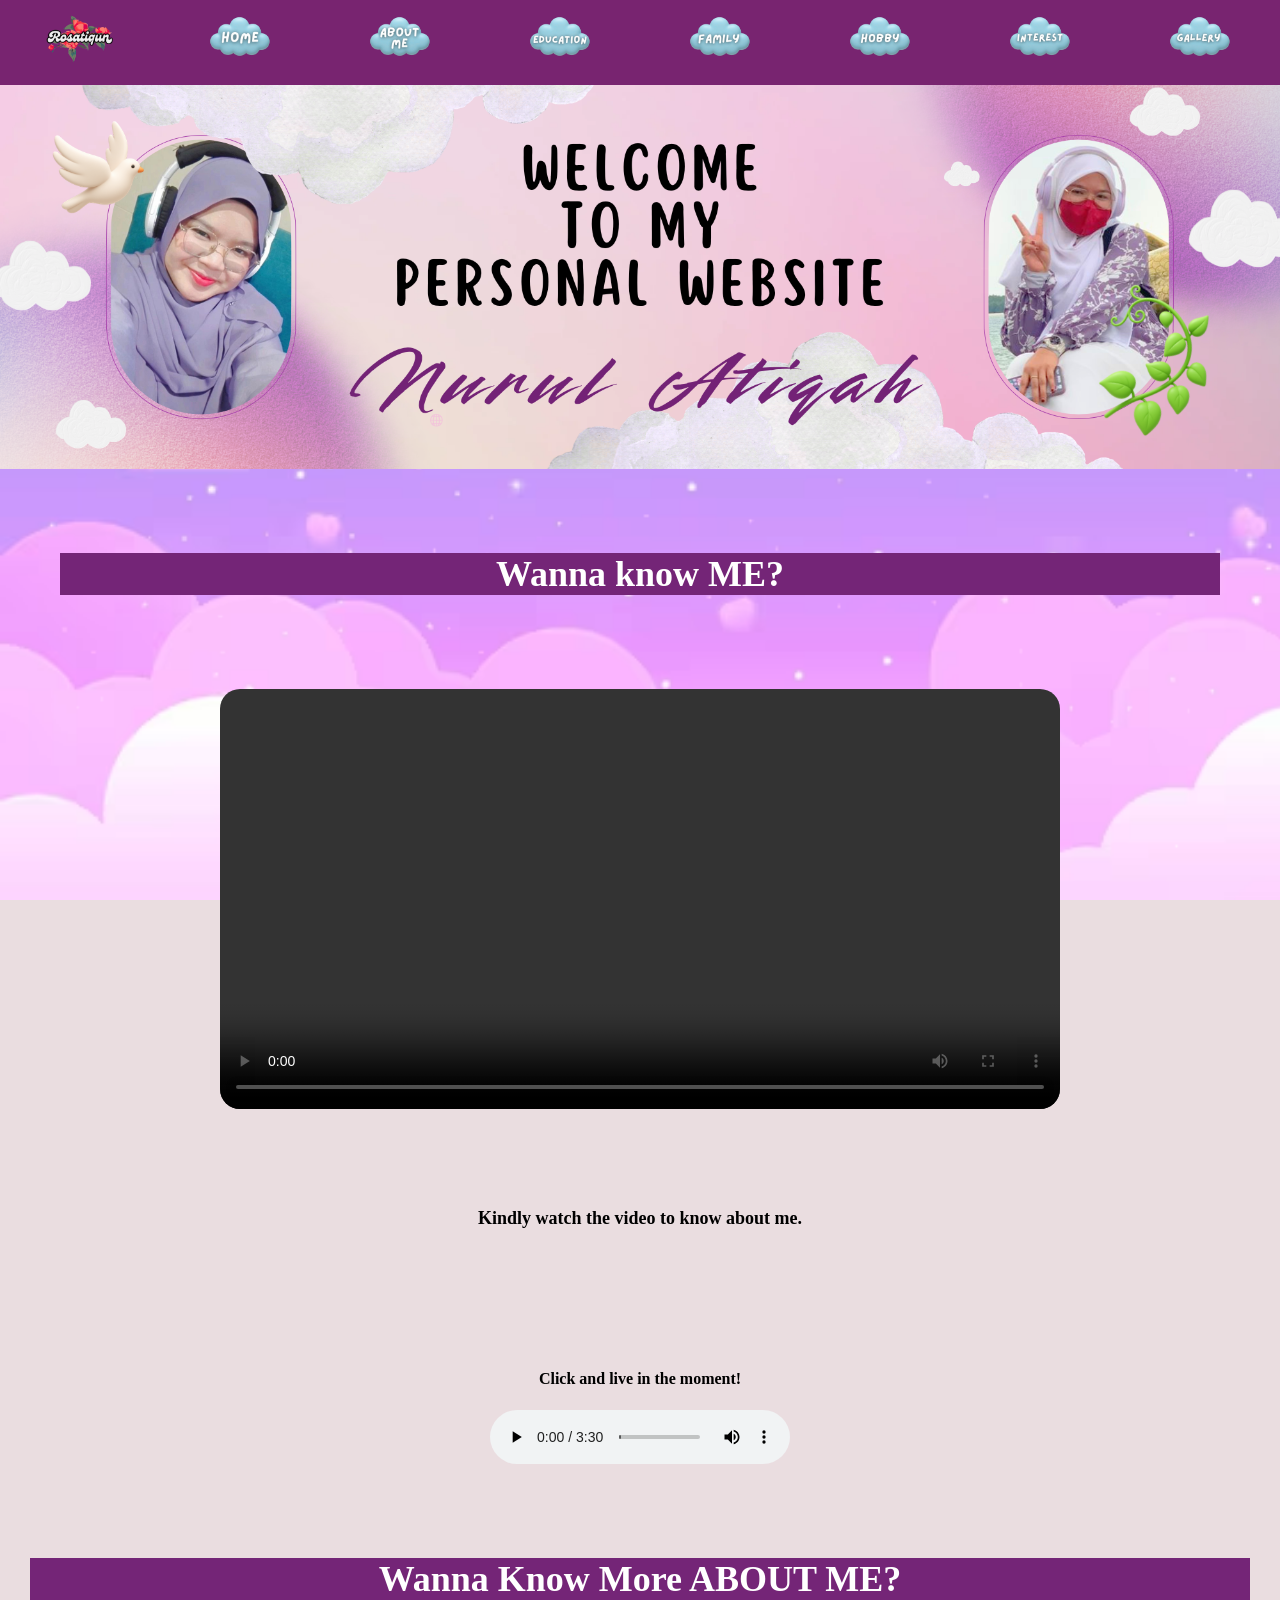
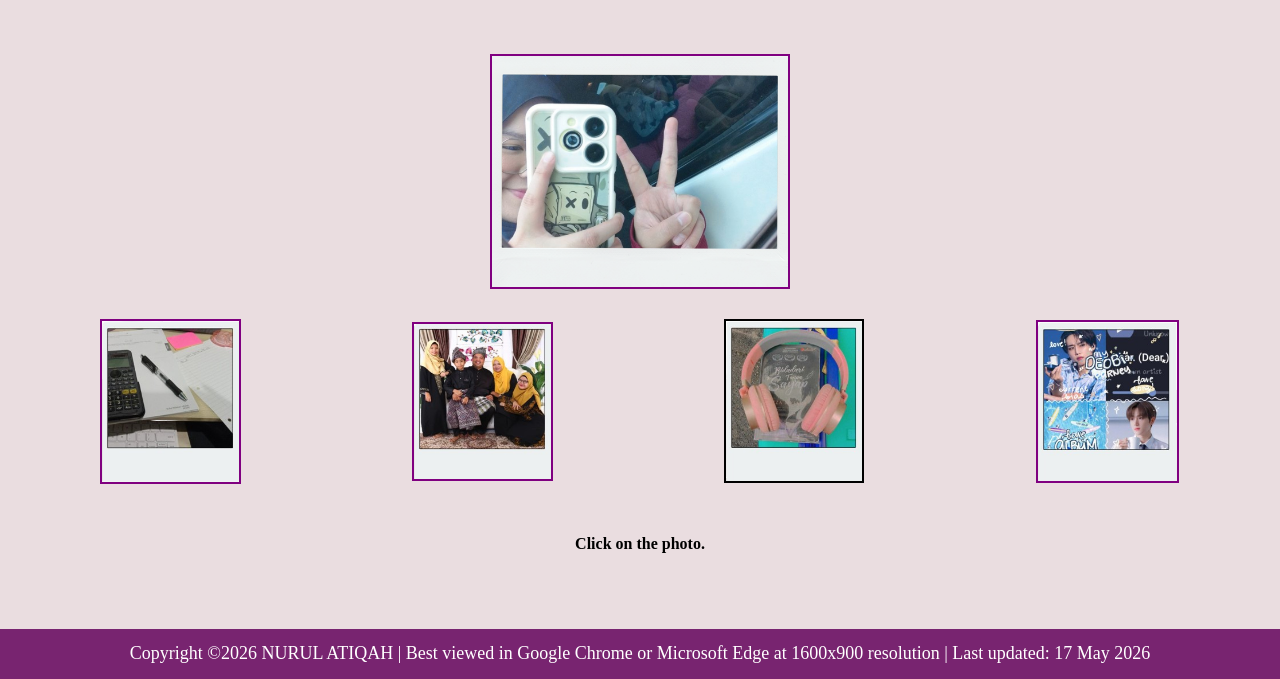
==== commit 3fd79c1e: "Update index.html" ====
--- a/index.html
+++ b/index.html
@@ -114,6 +114,13 @@
     max-width: 100%;
     height: auto;
 }
+
+.banner{
+    width: 100%;
+    height: auto;
+    display: block;
+}
+	
 </style>
 	<link rel="stylesheet" href="style.css">
 
@@ -130,7 +137,7 @@
 <td><a href="family.html"><img src="button/family.png" width="50%" height="auto"></a></td>
 <td>
 <div class="dropdown">
-	<img src="button/hobby.png" width="50%" height=":auto">
+	<img src="button/hobby.png" width="50%" height="auto">
 	<div class="dropdown-content" style="font-family:Comic Sans MS">
 		<a href="drawing.html">Drawing</a>
 		<a href="reading.html">Reading Novel</a>
@@ -154,7 +161,7 @@
 </td>
 </tr>
 <tr align="center">
-<td colspan="8"><img src="home/banner.png" width="1585" height="300"></td>
+<td colspan="8"><img src="home/banner.png" class="banner"></td>
 </tr>
 </table>
 
--- a/style.css
+++ b/style.css
@@ -22,4 +22,8 @@
 button {
 	width: 100px;
 	height: 100px;
-}+}
+
+a {
+    color: purple;
+}
